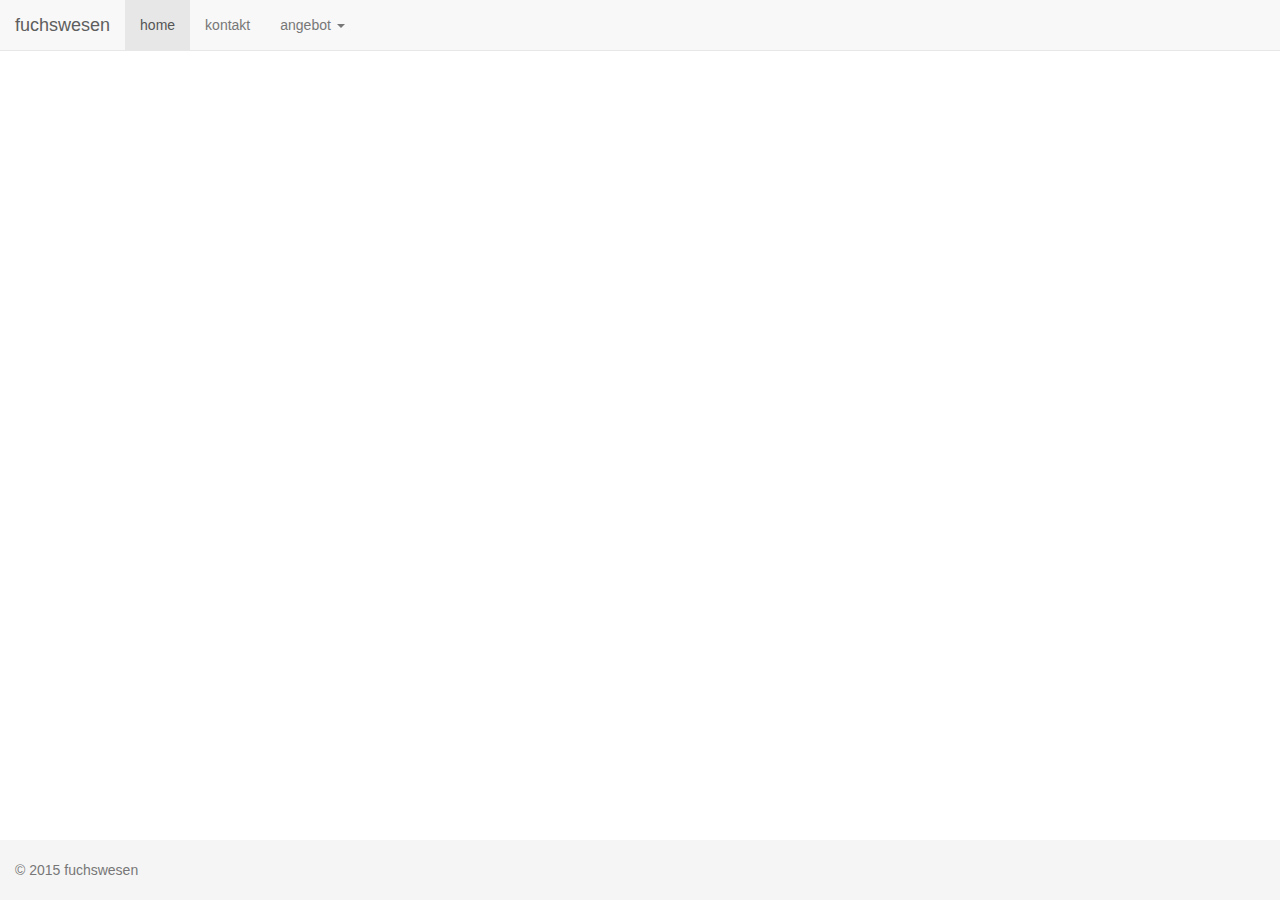
==== index.html @ 9fc93d98 "initial commit" ====
<!DOCTYPE html>
<html lang="en"><head><meta http-equiv="Content-Type" content="text/html; charset=UTF-8">
    <meta charset="utf-8">
    <meta http-equiv="X-UA-Compatible" content="IE=edge">
    <meta name="viewport" content="width=device-width, initial-scale=1">
    <meta name="description" content="">
    <meta name="author" content="">

    <title>fuchswesen</title>

    <!-- Bootstrap core CSS -->
    <link href="/bootstrap/css/bootstrap.min.css" rel="stylesheet">
    <link href="/bootstrap/css/custom.css" rel="stylesheet">

    <!-- Custom styles for this template -->
    <link href="/fuchswesen/sticky-footer-navbar.css" rel="stylesheet">

    <!-- HTML5 shim and Respond.js for IE8 support of HTML5 elements and media queries -->
    <!--[if lt IE 9]>
      <script src="https://oss.maxcdn.com/html5shiv/3.7.2/html5shiv.min.js"></script>
      <script src="https://oss.maxcdn.com/respond/1.4.2/respond.min.js"></script>
    <![endif]-->
  </head>

  <body cz-shortcut-listen="true">

    <!-- Fixed navbar -->
    <nav class="navbar navbar-default navbar-fixed-top"></nav>

    <!-- Begin page content -->
    <div class="container">
    </div> <!-- /container -->

    <footer class="footer"></footer>


    <!-- Bootstrap core JavaScript
    ================================================== -->
    <!-- Placed at the end of the document so the pages load faster -->
    <script src="/fuchswesen/jquery.min.js"></script>
    <script src="/bootstrap/js/bootstrap.min.js"></script>
    <!-- IE10 viewport hack for Surface/desktop Windows 8 bug -->
    <script src="/fuchswesen/ie10-viewport-bug-workaround.js"></script>
    <script> 
		$(function(){ 
  			$("footer").load("footer.html");
  			$("nav").load("navbar.html"); 
		});
	</script> 
  

</body></html>
---- bootstrap/css/custom.css ----
.container {
  margin-right: 0;
  margin-left: 0;
}
---- fuchswesen/sticky-footer-navbar.css ----
/* Sticky footer styles
-------------------------------------------------- */
html {
  position: relative;
  min-height: 100%;
}
body {
  /* Margin bottom by footer height */
  margin-bottom: 60px;
}
.footer {
  position: absolute;
  bottom: 0;
  width: 100%;
  /* Set the fixed height of the footer here */
  height: 60px;
  background-color: #f5f5f5;
}


/* Custom page CSS
-------------------------------------------------- */
/* Not required for template or sticky footer method. */

body > .container {
  padding: 60px 15px 0;
}
.container .text-muted {
  margin: 20px 0;
}

.footer > .container {
  padding-right: 15px;
  padding-left: 15px;
}

code {
  font-size: 80%;
}
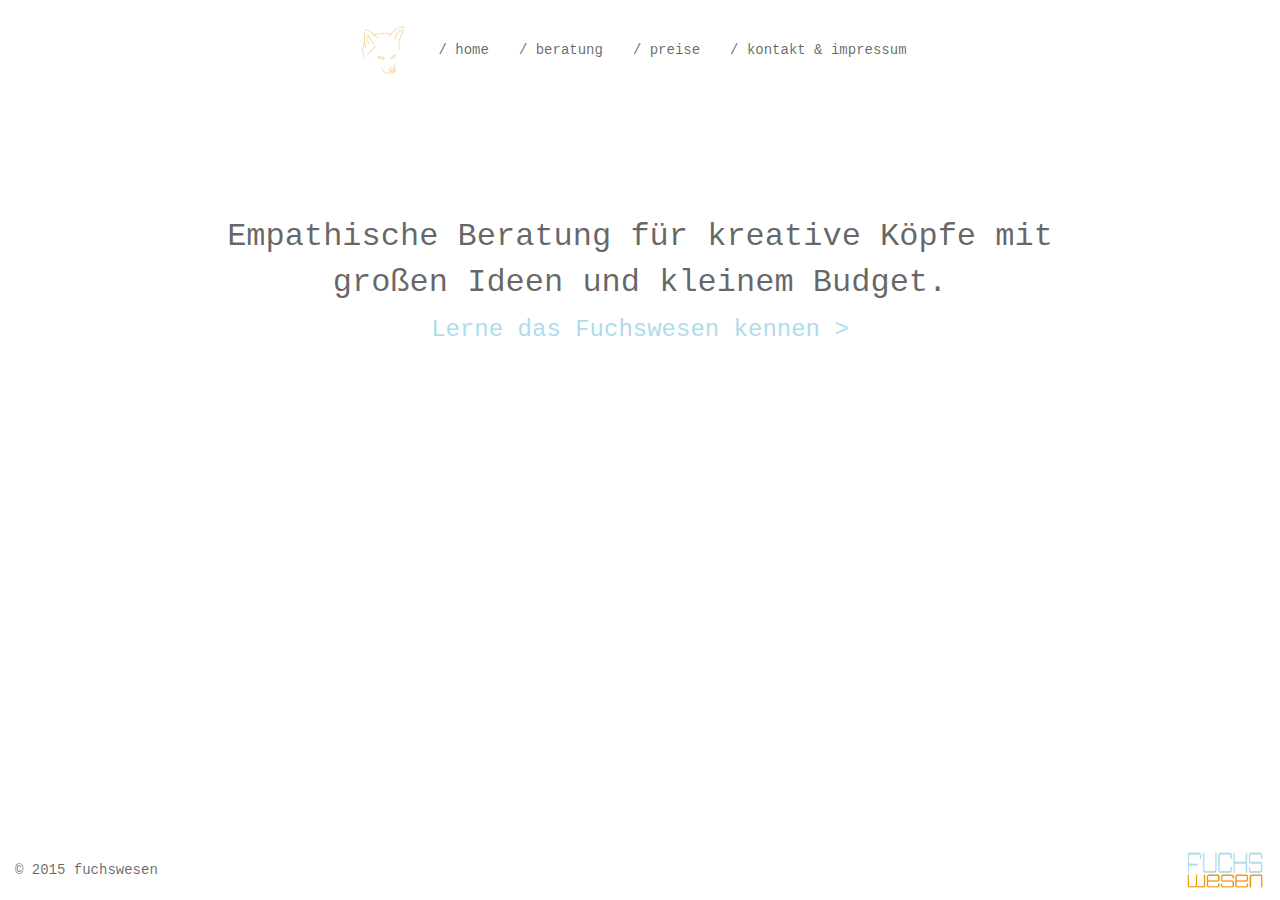
==== commit eab1a809: "Umstellung auf pay what you want" ====
--- a/index.html
+++ b/index.html
@@ -1,52 +1,49 @@
-<!DOCTYPE html>
-<html lang="en"><head><meta http-equiv="Content-Type" content="text/html; charset=UTF-8">
-    <meta charset="utf-8">
-    <meta http-equiv="X-UA-Compatible" content="IE=edge">
-    <meta name="viewport" content="width=device-width, initial-scale=1">
-    <meta name="description" content="">
-    <meta name="author" content="">
-
-    <title>fuchswesen</title>
-
-    <!-- Bootstrap core CSS -->
-    <link href="/bootstrap/css/bootstrap.min.css" rel="stylesheet">
-    <link href="/bootstrap/css/custom.css" rel="stylesheet">
-
-    <!-- Custom styles for this template -->
-    <link href="/fuchswesen/sticky-footer-navbar.css" rel="stylesheet">
-
-    <!-- HTML5 shim and Respond.js for IE8 support of HTML5 elements and media queries -->
-    <!--[if lt IE 9]>
-      <script src="https://oss.maxcdn.com/html5shiv/3.7.2/html5shiv.min.js"></script>
-      <script src="https://oss.maxcdn.com/respond/1.4.2/respond.min.js"></script>
-    <![endif]-->
-  </head>
-
-  <body cz-shortcut-listen="true">
-
-    <!-- Fixed navbar -->
-    <nav class="navbar navbar-default navbar-fixed-top"></nav>
-
-    <!-- Begin page content -->
-    <div class="container">
-    </div> <!-- /container -->
-
-    <footer class="footer"></footer>
-
-
-    <!-- Bootstrap core JavaScript
-    ================================================== -->
-    <!-- Placed at the end of the document so the pages load faster -->
-    <script src="/fuchswesen/jquery.min.js"></script>
-    <script src="/bootstrap/js/bootstrap.min.js"></script>
-    <!-- IE10 viewport hack for Surface/desktop Windows 8 bug -->
-    <script src="/fuchswesen/ie10-viewport-bug-workaround.js"></script>
-    <script> 
-		$(function(){ 
-  			$("footer").load("footer.html");
-  			$("nav").load("navbar.html"); 
-		});
-	</script> 
-  
-
-</body></html>+<!DOCTYPE html>
+<html lang="en"><head><meta http-equiv="Content-Type" content="text/html; charset=UTF-8">
+    <meta charset="utf-8">
+    <meta http-equiv="X-UA-Compatible" content="IE=edge">
+    <meta name="viewport" content="width=device-width, initial-scale=1">
+    <meta name="description" content="">
+    <meta name="author" content="">
+
+    <title>fuchswesen</title>
+
+    <!-- Bootstrap core CSS -->
+    <link href="bootstrap/css/bootstrap.min.css" rel="stylesheet">
+    <link href="bootstrap/css/custom.css" rel="stylesheet">
+
+    <!-- Custom styles for this template -->
+    <link href="fuchswesen/sticky-footer-navbar.css" rel="stylesheet">
+
+    <!-- HTML5 shim and Respond.js for IE8 support of HTML5 elements and media queries -->
+    <!--[if lt IE 9]>
+      <script src="https://oss.maxcdn.com/html5shiv/3.7.2/html5shiv.min.js"></script>
+      <script src="https://oss.maxcdn.com/respond/1.4.2/respond.min.js"></script>
+    <![endif]-->
+
+
+  </head>
+
+  <body cz-shortcut-listen="true"><!-- Fixed navbar -->
+    <figure class="background"></figure>
+      <!-- Fixed navbar -->
+    <nav class="navbar navbar-default navbar-fixed-top">
+    </nav>
+<!-- Begin page content -->
+<div class="container"><div class="index-content"><p class="index-content-heading">Empathische Beratung für kreative Köpfe mit großen Ideen und kleinem Budget.<br></span><a href="consulting.html" class="index-link">Lerne das Fuchswesen kennen ></a></div></div>
+<!-- /container -->
+<footer class="footer"></footer>
+<!-- Bootstrap core JavaScript
+    ================================================== --><!-- Placed at the end of the document so the pages load faster -->
+<script type="text/javascript" src="fuchswesen/jquery.min.js"></script>
+<script type="text/javascript" src="bootstrap/js/bootstrap.min.js"></script>
+<!-- IE10 viewport hack for Surface/desktop Windows 8 bug -->
+<script type="text/javascript" src="fuchswesen/ie10-viewport-bug-workaround.js"></script>
+<script type="text/javascript">// <![CDATA[
+ 
+		$(function(){ 
+  			$("footer").load("footer.html");
+            $("nav").load("nav.html");
+		});
+	
+// ]]></script></body></html>		--- a/bootstrap/css/custom.css
+++ b/bootstrap/css/custom.css
@@ -1,4 +1,180 @@
-.container {
-  margin-right: 0;
-  margin-left: 0;
+@font-face { font-family: 'house3009';
+             src: url('../fonts/house3009.otf') format('truetype'); }
+
+body{
+  font-family: courier;
+  -webkit-font-smoothing: antialiased;
+}
+.navbar-default {
+  position: relative;
+  z-index: 9999;
+  height: 2.55556em;
+  margin: 0 auto 1em;
+  background: #ffffff;
+}
+.navbar-collapse.collapse.in{
+  background-color: #ffffff;
+}
+.navbar-default .navbar-nav>li>a {
+  color: #444;
+  color: rgba(0,0,0,0.6);
+}
+.navbar-default .navbar-nav>li>a:hover{
+  color: rgb(243, 146, 0);
+}
+.navbar-default{
+border-color: #ffffff;
+}
+.navbar-nav {
+margin: 15px 0px;
+}
+.text-muted {
+color: #444;
+color: rgba(0,0,0,0.6);
+}
+.index-content {
+margin-left: auto;
+margin-right: auto;
+width: 75%;
+position: relative;
+z-index: 1;
+color: #444;
+color: rgba(0,0,0,0.6);
+text-align: center;
+}
+a{
+color: rgb(174, 220, 234);
+}
+a:hover{
+color:#399cd6;
+text-decoration:none;
+}
+.section {
+padding-bottom: 0;
+
+margin-left: auto;
+margin-right: auto;
+}
+.section-content {
+margin-left: auto;
+margin-right: auto;
+max-width: 85%;
+position: relative;
+z-index: 1;
+overflow-x: hidden;
+}
+.container-footer{
+margin-right: 0;
+margin-left: 0;
+}
+.navbar{
+  min-height: 80px
+}
+.navbar-brand>img {
+height: 50px;
+}
+.navbar-default .navbar-toggle {
+border-color: #ffffff;
+margin-top: 20px;
+}
+.navbar-default .navbar-toggle .icon-bar {
+background-color: #444;
+background-color: rgba(0,0,0,0.6);
+}
+.navbar-default .navbar-collapse{
+border-color:#ffffff;
+margin-top: 10px;
+}
+@media (min-width: 768px) {
+        .navbar .navbar-nav {
+            display: inline-block;
+            float: none;
+        }
+        
+        .navbar .navbar-collapse{
+            text-align: center;
+        }
+.index-content-heading{
+font-size:32px;   
+}
+.index-link{
+font-size:24px;
+}
+.index-content{
+margin-top: 60px;
+}
+body > .container {
+margin-bottom: 120px;
+}
+#logo_toggled{
+display:none;
+}
+#logo_normal{
+margin-top:-15px;
+}
+.column {
+position: relative;
+z-index: 1;
+min-height: 2px;
+margin: 0;
+padding: 0;
+float: left;
+width: 100%;
+}
+.large-offset-1 {
+margin-left: 8.3333%;
+}
+.large-5 {
+width: 41.6667%;
+}
+.copy-right {
+margin-left: 30px;
+}
+.fox-image-consulting {
+  margin-top: 20px;
+  margin-bottom: 20px;
+  margin-left: 8.3333%;
+  width: 83.3334%;
+}
+.fox-image-pricelist {
+  margin-top: 20px;
+  margin-bottom: 20px;
+  margin-left: 8.3333%;
+  width: 83.3334%;
+}
+.fox-image-imprint {
+  margin-top: 20px;
+  margin-bottom: 20px;
+  margin-left: 8.3333%;
+  width: 83.3334%;
+}
+}
+@media (max-width: 767px) {
+.index-content-heading{
+font-size:24px;   
+}
+.index-link{
+font-size:16px;
+}
+.index-content{
+margin-top: 30px;
+}
+body > .container {
+margin-bottom: 100px;
+}
+#logo_normal{
+  display:none; 
+}
+.fox-image-consulting {
+  margin-top: 15px;
+  margin-bottom: 15px;
+}
+.fox-image-pricelist {
+  margin-top: 15px;
+  margin-bottom: 15px;
+}
+.fox-image-imprint {
+  margin-top: 15px;
+  margin-bottom: 15px;
+}
 }--- a/fuchswesen/sticky-footer-navbar.css
+++ b/fuchswesen/sticky-footer-navbar.css
@@ -14,7 +14,7 @@
   width: 100%;
   /* Set the fixed height of the footer here */
   height: 60px;
-  background-color: #f5f5f5;
+  background-color: rgba(256, 256, 256, 0.6);
 }
 
 
@@ -22,8 +22,15 @@
 -------------------------------------------------- */
 /* Not required for template or sticky footer method. */
 
+@media (max-width: 767px) {
+body > .container {
+  padding: 0px 15px 0;
+}
+}
+@media (min-width: 768px) {
 body > .container {
   padding: 60px 15px 0;
+}
 }
 .container .text-muted {
   margin: 20px 0;
@@ -34,6 +41,13 @@
   padding-left: 15px;
 }
 
+.footer img{
+  position: absolute;
+  bottom: 10px;
+  right: 15px;
+  height: 40px;
+}
+
 code {
   font-size: 80%;
 }